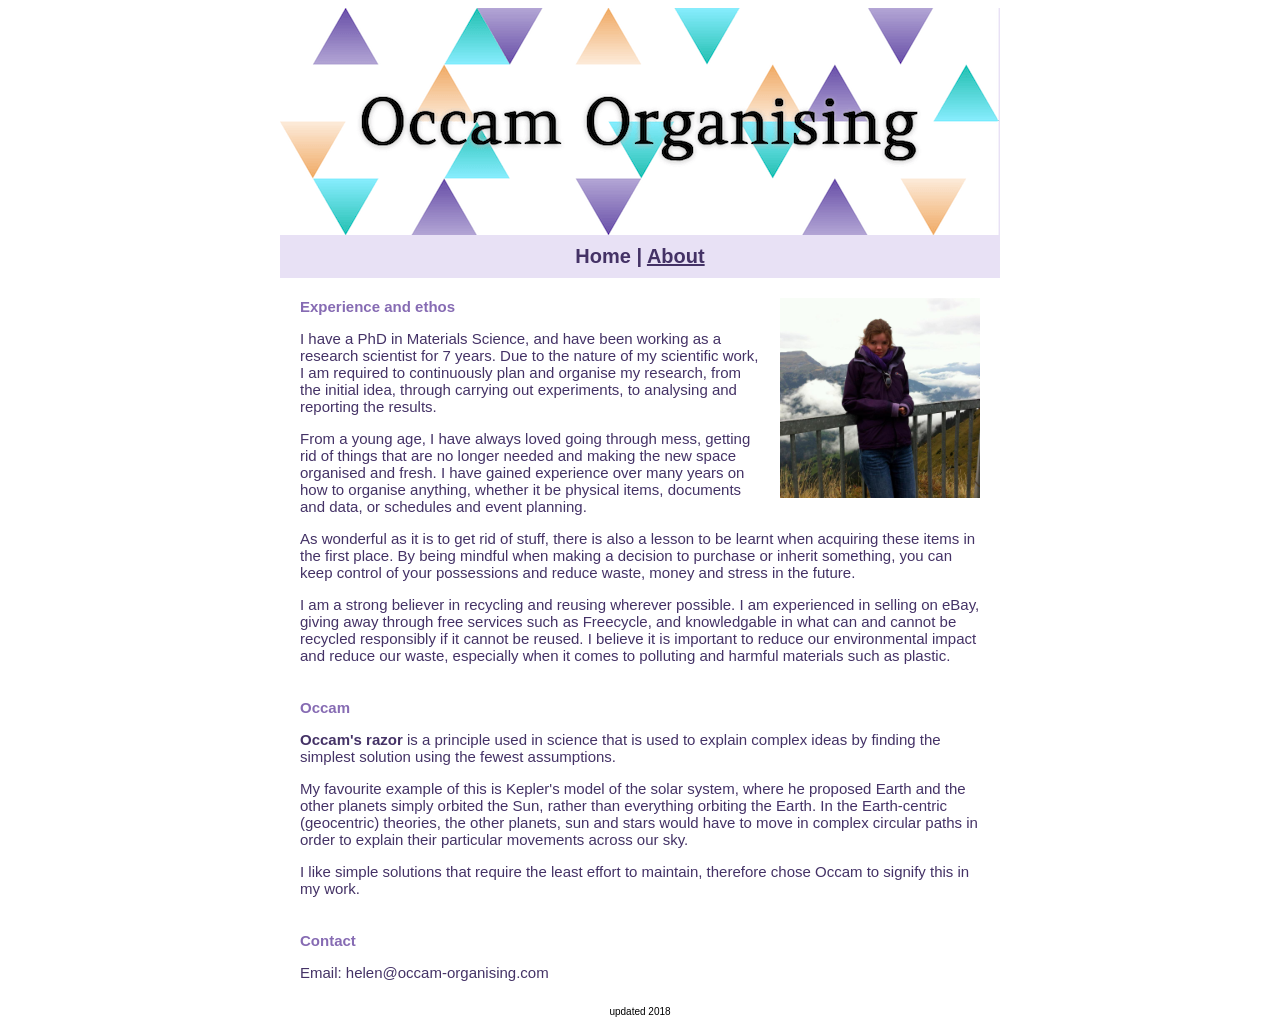
==== about.html @ 40bde2df "Adding initial website" ====
<!DOCTYPE html>
<html>

<head>
<title>Occam Organising</title>
<link rel="stylesheet" href="style.css">
</head>

<body>
<div id="main">
	<div id="head"></div>
	<div id="menu">
		<h2>
			<a href="index.html">Home</a> | 
			<u><a href="about.html">About</a></u><!-- | 
			<a href="info.html">Info</a>-->
		</h2>
	</div>
	<div id="content">
		<div id="profilepic">
			<img src="profile.jpg" height=100% width=100%>
		</div>
		<h3>Experience and ethos</h3>
		<p>
			I have a PhD in Materials Science, and have been working as a research scientist for 7 years. Due to the nature of my scientific work, I am required to continuously plan and organise my research, from the initial idea, through carrying out experiments, to analysing and reporting the results.
		</p>
		<p>
			From a young age, I have always loved going through mess, getting rid of things that are no longer needed and making the new space organised and fresh. I have gained experience over many years on how to organise anything, whether it be physical items, documents and data, or schedules and event planning.
		</p>
		<p>
			As wonderful as it is to get rid of stuff, there is also a lesson to be learnt when acquiring these items in the first place. By being mindful when making a decision to purchase or inherit something, you can keep control of your possessions and reduce waste, money and stress in the future.
		</p>
		<p>
			I am a strong believer in recycling and reusing wherever possible. I am experienced in selling on eBay, giving away through free services such as Freecycle, and knowledgable in what can and cannot be recycled responsibly if it cannot be reused. I believe it is important to reduce our environmental impact and reduce our waste, especially when it comes to polluting and harmful materials such as plastic.
		</p>
		
		<h3>Occam</h3>
		<p>
			<b>Occam's razor</b> is a principle used in science that is used to explain complex ideas by finding the simplest solution using the fewest assumptions.
		</p>
		<p>
			My favourite example of this is Kepler's model of the solar system, where he proposed Earth and the other planets simply orbited the Sun, rather than everything orbiting the Earth. In the Earth-centric (geocentric) theories, the other planets, sun and stars would have to move in complex circular paths in order to explain their particular movements across our sky.
		</p>
		<p> 
			I like simple solutions that require the least effort to maintain, therefore chose Occam to signify this in my work.
		</p>
		
		<h3>Contact</h3>
		<p>
			Email: helen@occam-organising.com	
		</p>
	</div>
</div>
<div id="footer">
	<p>updated 2018</p>
</div>

</body>
---- style.css ----
<style type="text/css" media="screen">
	
	body {
		margin: 0;
		background-color: white;
	}

	a:link, a:visited, a:active { 
		color: #443266;
		text-decoration: none;
	}
	
	a:hover { 
		color: #443266;
		text-decoration: underline;
	}
	
	#main {
		margin: 0 auto;
		padding: 0;
		border: 0;
		background-color: #E8E1F5; 
		width: 720px;
	}

	#head {
		margin: 0 auto;
		padding: 0;
		border: 0;
		height: 227px;
		width: 720px;
		background-image: url("header.png");
		background-size: 720px;
	}
	
	#menu {
		float: left;
		margin: 0 auto;
		padding: 10px 0px 10px 0px;
		border: 0;
		width: 720px;
		background-color: #E8E1F5;
	}
	
	h2 {
		margin: 0 auto;
		padding: 0;
		font-size: 20px;
		font-family: helvetica;
		color: #443266;
		text-align: center;
	}
	
	#content {
		margin: 0 auto;
		padding: 0px 20px;
		width: 680px;
		overflow: hidden;
		font-family: helvetica;
		font-size: 15px;
		color: #443266;
		background-color: white;

	}
	
	#footer {
		margin: 0 auto;
		padding: 0;
		border: 0;
		clear: both;
		width: 720px;
		font-family: helvetica;
		font-size: 10px;
		color: black;
		text-align: center;
	}
	
	h3 {
		margin: 0 auto;
		padding: 20px 0px 0px 0px;
		font-size: 15px;
		font-family: helvetica;
		color: #866BB3;
		text-align: left;
	}
	
	#leftside {
		float: left;
		margin: 0 auto;
		border: 0px;
		padding: 0;
		width: 460px;
		font-size: 15px;
		font-family: helvetica;
		color: #443266;

	}
	
	#post {
		margin: 20px 0;
		padding: 0px 20px 5px 20px;
		border-width: 1px;
		border-style: solid;
		border-color: #866BB3;
		width: 420px;
		background-color:  white;	
		font-size: 15px;
		font-family: helvetica;
		color: #443266;
	}
	
	#rightside {
		float: right;
		margin: 0;
		border: 0;
		padding: 0px 20px;	
		width: 180px;
		font-size: 15px;
		font-family: helvetica;
		color: #866BB3;
	}
	
	#profilepic {
		float: right;
		margin: 20px 0px 20px 20px;
		padding: 0;
		height: 200px;
		width: 200px;
	}
	
</style>
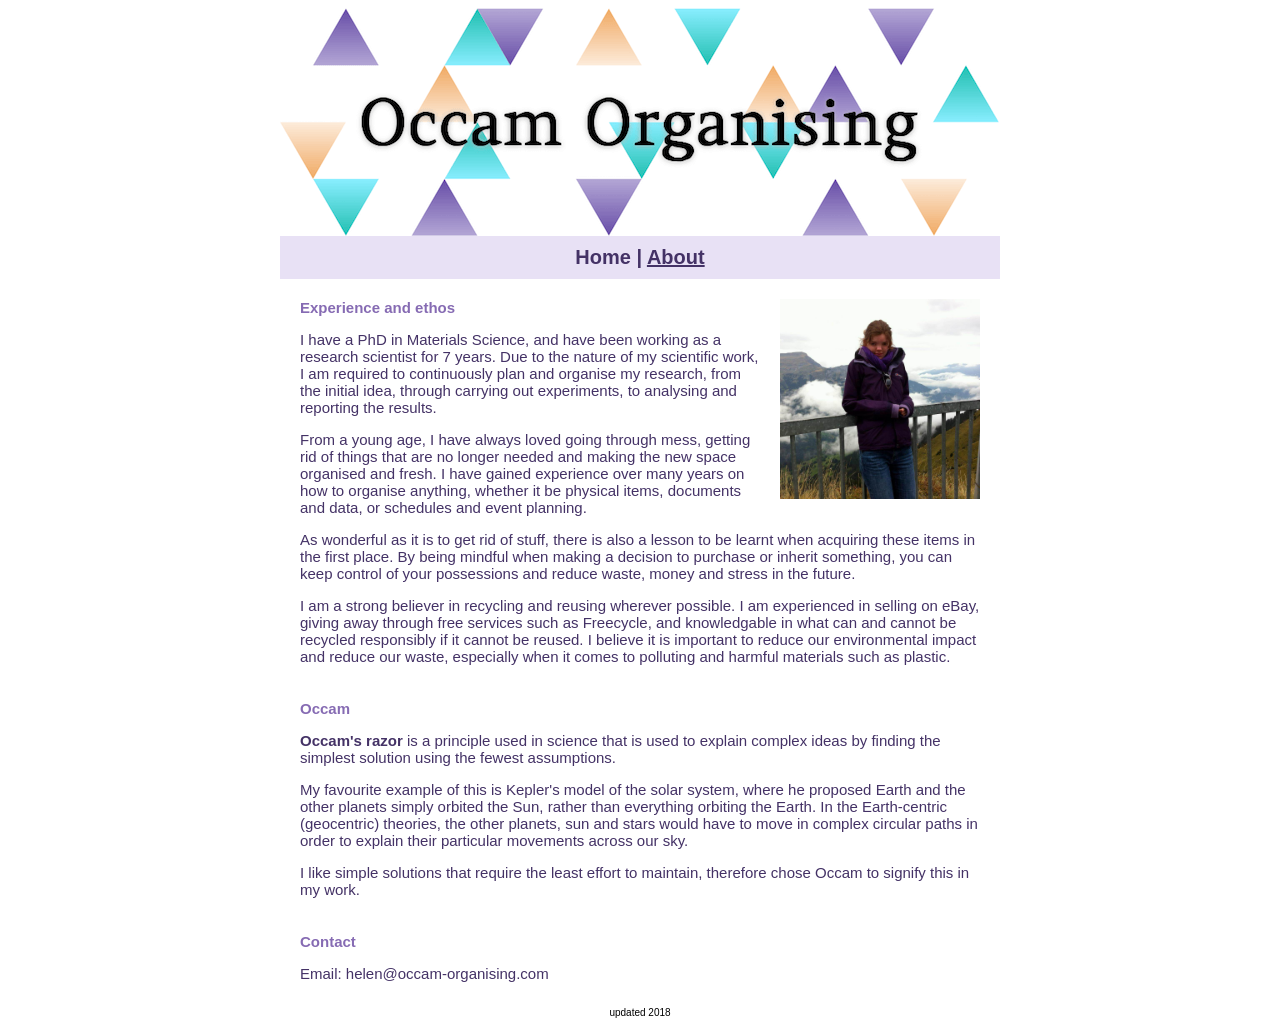
==== commit 77b90c66: "added favicon" ====
--- a/about.html
+++ b/about.html
@@ -4,6 +4,7 @@
 <head>
 <title>Occam Organising</title>
 <link rel="stylesheet" href="style.css">
+<link rel="shortcut icon" href="favicon.png">
 </head>
 
 <body>
@@ -12,9 +13,8 @@
 	<div id="menu">
 		<h2>
 			<a href="index.html">Home</a> | 
-			<u><a href="about.html">About</a></u><!-- | 
+			<u><a href="about.html">About</a></u><!-- |
 			<a href="info.html">Info</a>-->
-		</h2>
 	</div>
 	<div id="content">
 		<div id="profilepic">
--- a/style.css
+++ b/style.css
@@ -27,7 +27,7 @@
 		margin: 0 auto;
 		padding: 0;
 		border: 0;
-		height: 227px;
+		height: 228px;
 		width: 720px;
 		background-image: url("header.png");
 		background-size: 720px;
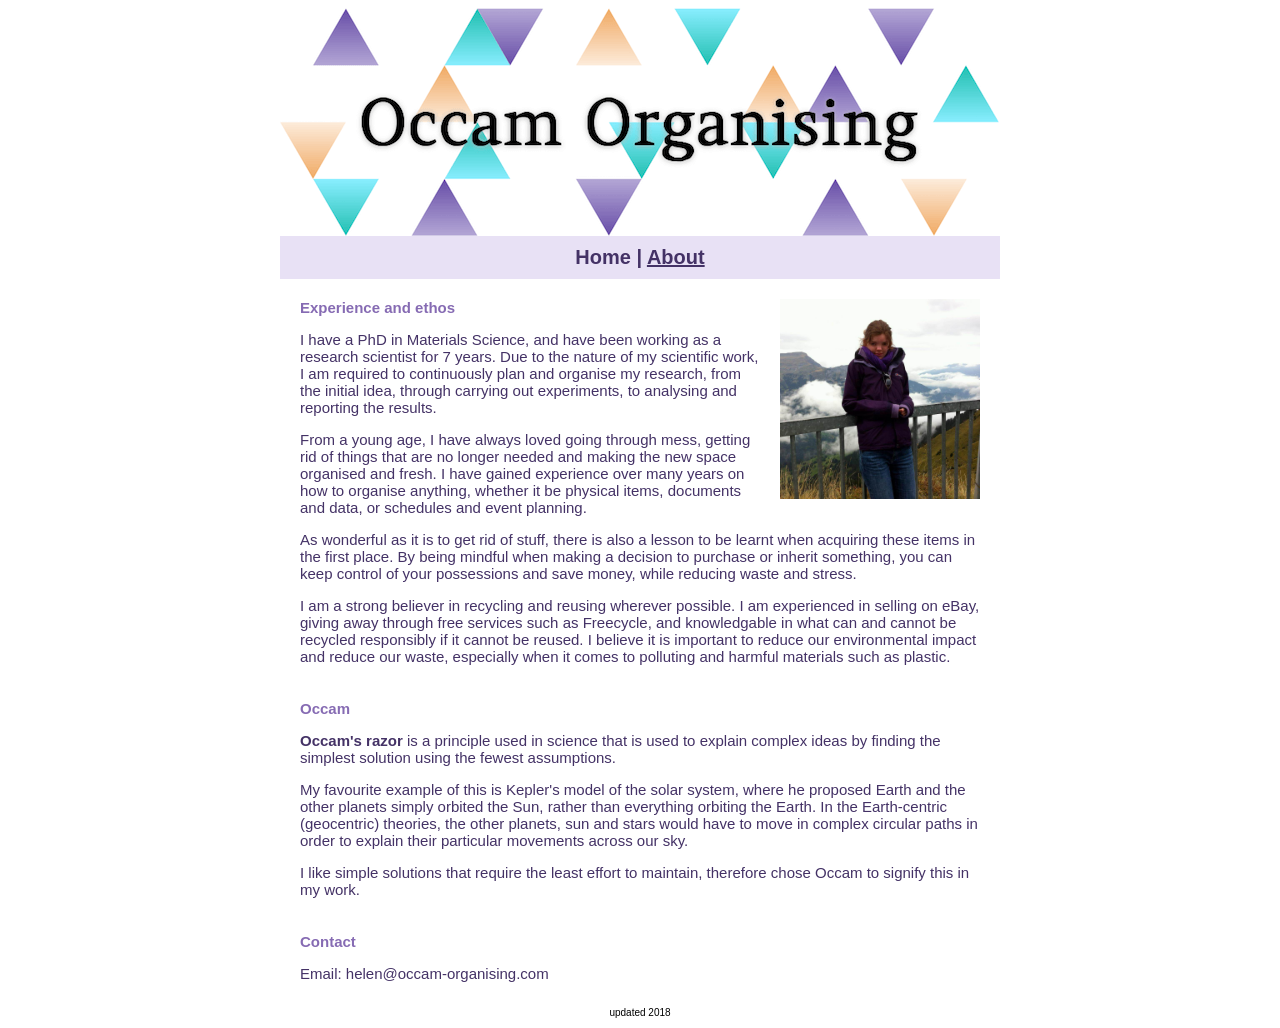
==== commit d25eb86c: "corrected funny text" ====
--- a/about.html
+++ b/about.html
@@ -28,7 +28,7 @@
 			From a young age, I have always loved going through mess, getting rid of things that are no longer needed and making the new space organised and fresh. I have gained experience over many years on how to organise anything, whether it be physical items, documents and data, or schedules and event planning.
 		</p>
 		<p>
-			As wonderful as it is to get rid of stuff, there is also a lesson to be learnt when acquiring these items in the first place. By being mindful when making a decision to purchase or inherit something, you can keep control of your possessions and reduce waste, money and stress in the future.
+			As wonderful as it is to get rid of stuff, there is also a lesson to be learnt when acquiring these items in the first place. By being mindful when making a decision to purchase or inherit something, you can keep control of your possessions and save money, while reducing waste and stress.
 		</p>
 		<p>
 			I am a strong believer in recycling and reusing wherever possible. I am experienced in selling on eBay, giving away through free services such as Freecycle, and knowledgable in what can and cannot be recycled responsibly if it cannot be reused. I believe it is important to reduce our environmental impact and reduce our waste, especially when it comes to polluting and harmful materials such as plastic.
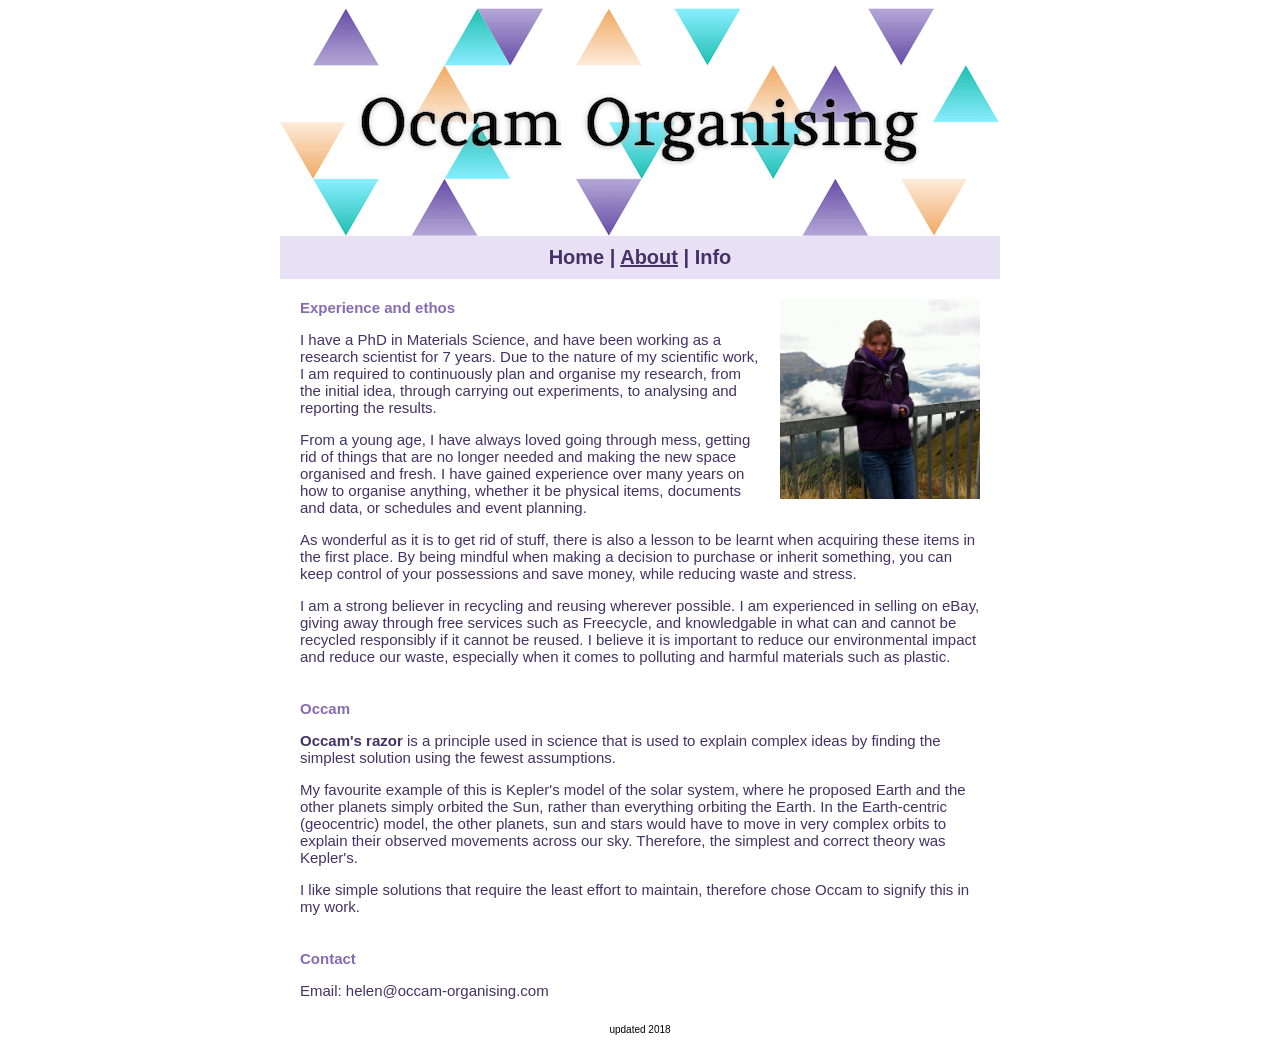
==== commit 7433d1de: "added info page, updated other pages" ====
--- a/about.html
+++ b/about.html
@@ -13,8 +13,8 @@
 	<div id="menu">
 		<h2>
 			<a href="index.html">Home</a> | 
-			<u><a href="about.html">About</a></u><!-- |
-			<a href="info.html">Info</a>-->
+			<u><a href="about.html">About</a></u> |
+			<a href="info.html">Info</a>
 	</div>
 	<div id="content">
 		<div id="profilepic">
@@ -39,7 +39,7 @@
 			<b>Occam's razor</b> is a principle used in science that is used to explain complex ideas by finding the simplest solution using the fewest assumptions.
 		</p>
 		<p>
-			My favourite example of this is Kepler's model of the solar system, where he proposed Earth and the other planets simply orbited the Sun, rather than everything orbiting the Earth. In the Earth-centric (geocentric) theories, the other planets, sun and stars would have to move in complex circular paths in order to explain their particular movements across our sky.
+			My favourite example of this is Kepler's model of the solar system, where he proposed Earth and the other planets simply orbited the Sun, rather than everything orbiting the Earth. In the Earth-centric (geocentric) model, the other planets, sun and stars would have to move in very complex orbits to explain their observed movements across our sky. Therefore, the simplest and correct theory was Kepler's.
 		</p>
 		<p> 
 			I like simple solutions that require the least effort to maintain, therefore chose Occam to signify this in my work.
--- a/style.css
+++ b/style.css
@@ -84,40 +84,17 @@
 		text-align: left;
 	}
 	
-	#leftside {
-		float: left;
-		margin: 0 auto;
-		border: 0px;
-		padding: 0;
-		width: 460px;
-		font-size: 15px;
-		font-family: helvetica;
-		color: #443266;
-
-	}
-	
 	#post {
 		margin: 20px 0;
 		padding: 0px 20px 5px 20px;
 		border-width: 1px;
 		border-style: solid;
 		border-color: #866BB3;
-		width: 420px;
+		width: 640px;
 		background-color:  white;	
 		font-size: 15px;
 		font-family: helvetica;
 		color: #443266;
-	}
-	
-	#rightside {
-		float: right;
-		margin: 0;
-		border: 0;
-		padding: 0px 20px;	
-		width: 180px;
-		font-size: 15px;
-		font-family: helvetica;
-		color: #866BB3;
 	}
 	
 	#profilepic {
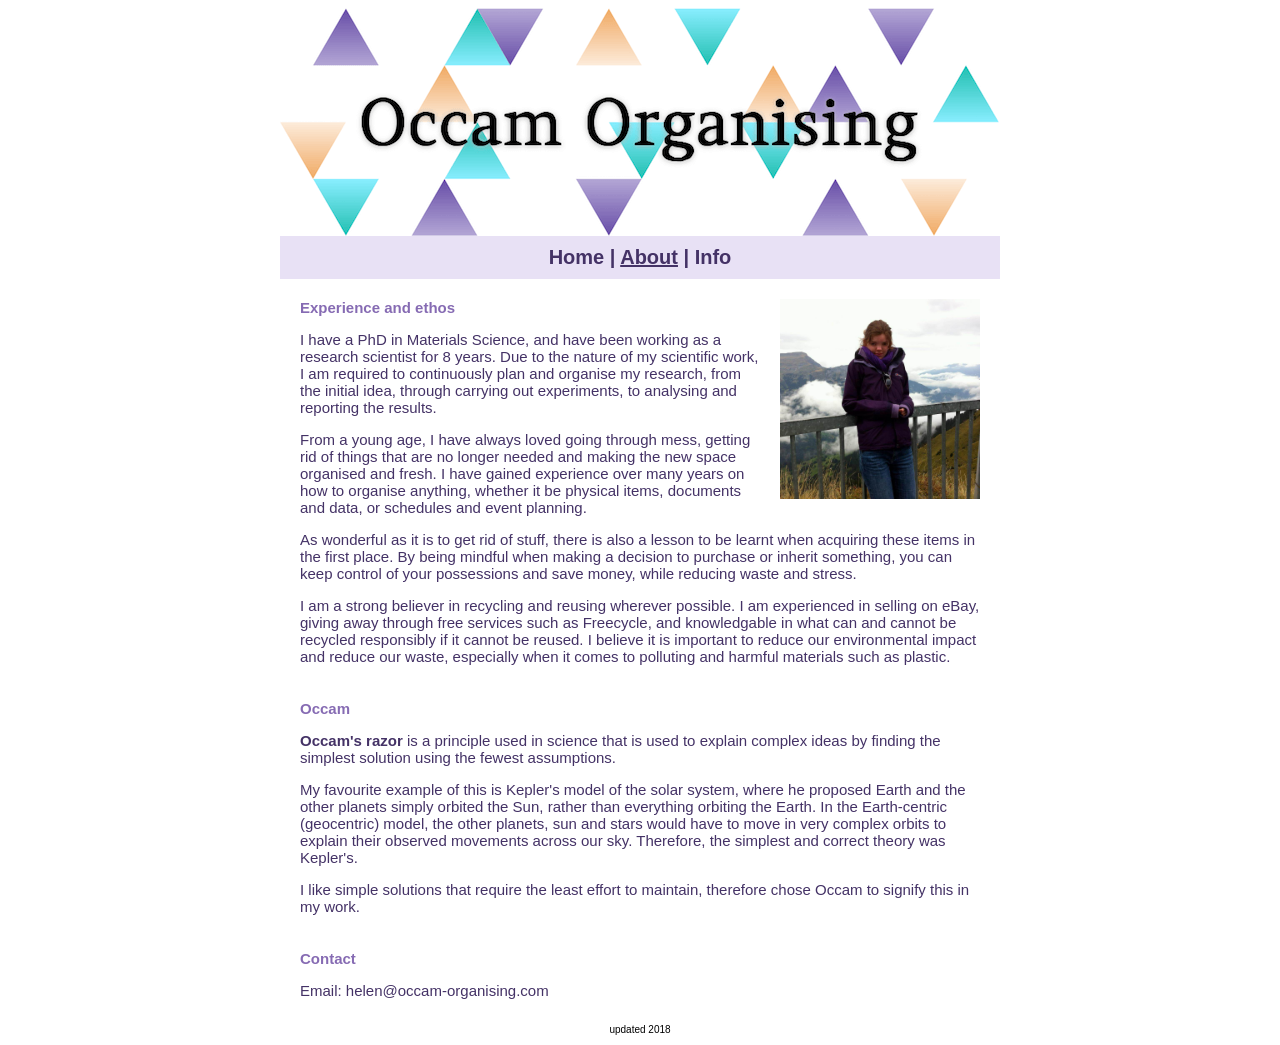
==== commit aa1d9f73: "minor updates" ====
--- a/about.html
+++ b/about.html
@@ -22,7 +22,7 @@
 		</div>
 		<h3>Experience and ethos</h3>
 		<p>
-			I have a PhD in Materials Science, and have been working as a research scientist for 7 years. Due to the nature of my scientific work, I am required to continuously plan and organise my research, from the initial idea, through carrying out experiments, to analysing and reporting the results.
+			I have a PhD in Materials Science, and have been working as a research scientist for 8 years. Due to the nature of my scientific work, I am required to continuously plan and organise my research, from the initial idea, through carrying out experiments, to analysing and reporting the results.
 		</p>
 		<p>
 			From a young age, I have always loved going through mess, getting rid of things that are no longer needed and making the new space organised and fresh. I have gained experience over many years on how to organise anything, whether it be physical items, documents and data, or schedules and event planning.
@@ -36,7 +36,7 @@
 		
 		<h3>Occam</h3>
 		<p>
-			<b>Occam's razor</b> is a principle used in science that is used to explain complex ideas by finding the simplest solution using the fewest assumptions.
+			<a href="https://simple.wikipedia.org/wiki/Occam%27s_razor"><b>Occam's razor</b></a> is a principle used in science that is used to explain complex ideas by finding the simplest solution using the fewest assumptions.
 		</p>
 		<p>
 			My favourite example of this is Kepler's model of the solar system, where he proposed Earth and the other planets simply orbited the Sun, rather than everything orbiting the Earth. In the Earth-centric (geocentric) model, the other planets, sun and stars would have to move in very complex orbits to explain their observed movements across our sky. Therefore, the simplest and correct theory was Kepler's.
@@ -47,7 +47,7 @@
 		
 		<h3>Contact</h3>
 		<p>
-			Email: helen@occam-organising.com	
+			Email: <a href="mailto:helen@occam-organising.com">helen@occam-organising.com</a>	
 		</p>
 	</div>
 </div>
